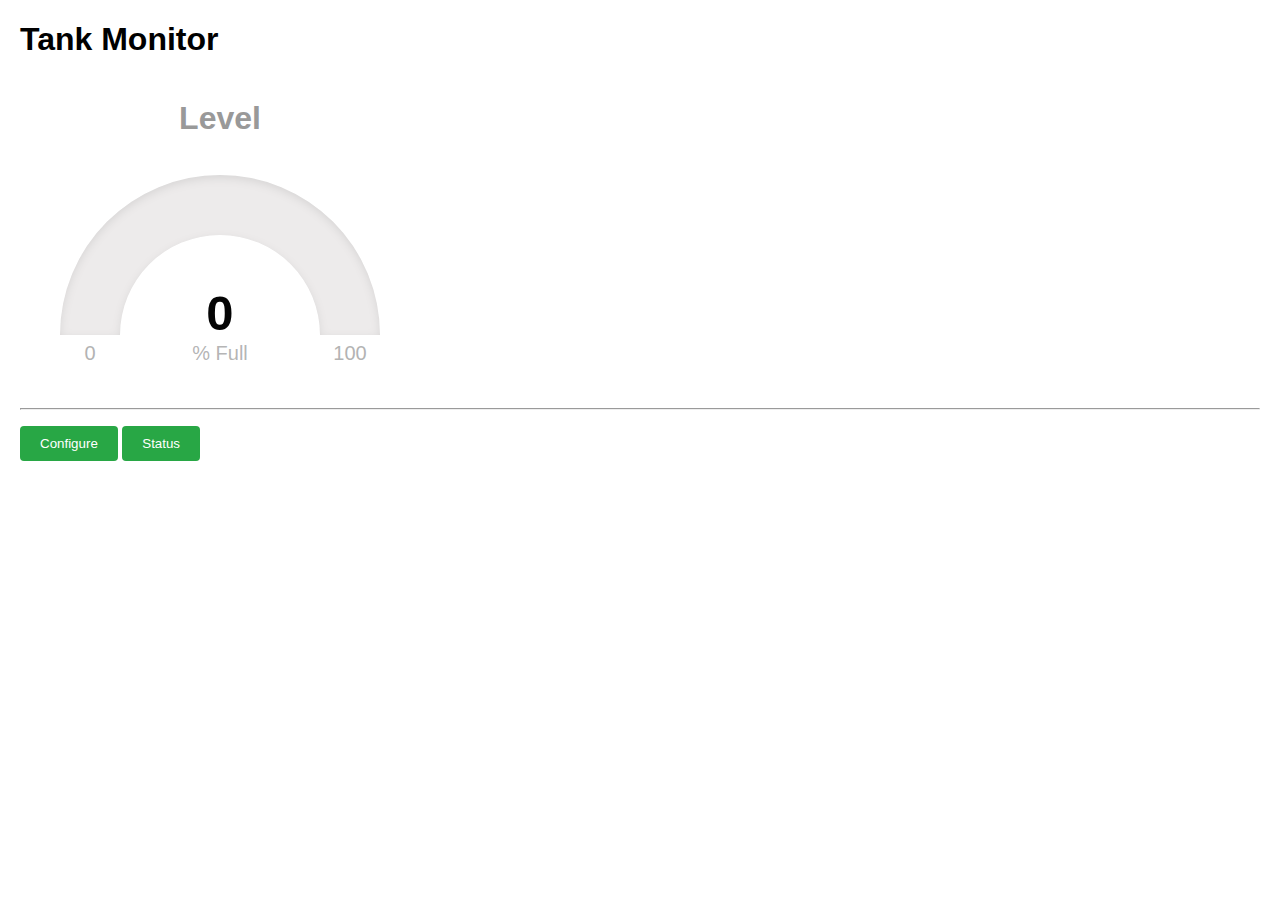
==== html_files/index.html @ d3258d9a "Initial commit" ====
<!DOCTYPE html>
<html lang="en">
  <head>
    <meta charset="UTF-8" />
    <meta name="viewport" content="width=device-width, initial-scale=1.0" />
    <title>Tank Monitor</title>
    <link rel="stylesheet" href="styles.css" />
    <script src="raphael.min.js"></script>
    <script src="justgage.js"></script>
  </head>
  <body>
    <h1>Tank Monitor</h1>
    <div id="gauge" style="width: 400px; height: 320px"></div>

    <script>
      var g1 = new JustGage({
        id: "gauge",
        value: 0,
        min: 0,
        max: 100,
        title: "Level",
        label: "% Full",
      });

      setInterval(gTimer, 2000);

      function gTimer() {
        fetch("/get_sensor.shtml")
          .then(function (response) {
            // The API call was successful!
            return response.json();
          })
          .then(function (data) {
            // This is the JSON from our response
            console.log(data);
            g1.refresh((data.ADC / 4096) * 100);
          })
          .catch(function (err) {
            // There was an error
            console.warn("Fetch error:", err);
          });
      }
    </script>
    <hr />
    <p>
      <a href="/config.html"><button>Configure</button></a>
      <a href="/status.html"><button>Status</button></a>
    </p>
  </body>
</html>
---- html_files/styles.css ----
body {
  font-family: Arial, sans-serif;
  margin: 20px;
}
.form-section {
  margin-bottom: 20px;
}
.form-section h2 {
  margin-bottom: 10px;
}
label {
  display: block;
  margin-bottom: 5px;
}
input[type="text"],
input[type="password"],
input[type="number"] {
  width: 300px; /* Set a fixed width */
  max-width: 100%; /* Ensure it doesn't exceed 100% of the container width on smaller screens */
  padding: 8px;
  margin-bottom: 10px;
  border: 1px solid #ccc;
  border-radius: 4px;
}
button {
  padding: 10px 20px;
  background-color: #28a745;
  color: white;
  border: none;
  border-radius: 4px;
  cursor: pointer;
}
button:disabled {
  background-color: #ccc;
}
.status {
  margin-top: 20px;
  padding: 10px;
  background-color: #f1f1f1;
  border: 1px solid #ccc;
  border-radius: 4px;
}

.container {
  margin: 20px;
}
.password-field {
  margin-bottom: 10px;
}

#toggleDiv {
  display: none; /* Default state dont show */
}
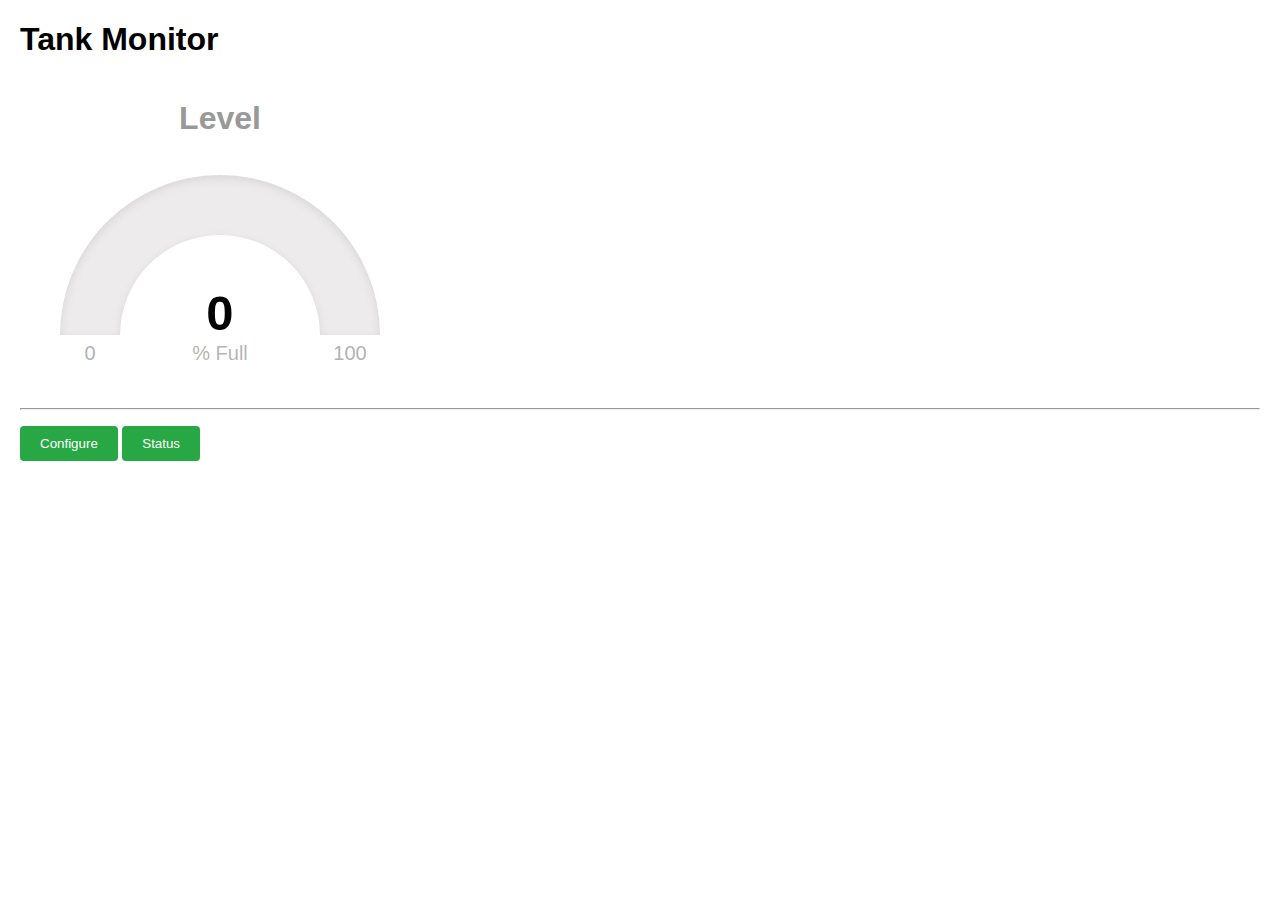
==== commit c2f13583: "Status page updates ADC readings. Reboot if WiFi connection is lost" ====
--- a/html_files/index.html
+++ b/html_files/index.html
@@ -11,7 +11,6 @@
   <body>
     <h1>Tank Monitor</h1>
     <div id="gauge" style="width: 400px; height: 320px"></div>
-
     <script>
       var g1 = new JustGage({
         id: "gauge",
--- a/html_files/styles.css
+++ b/html_files/styles.css
@@ -51,3 +51,16 @@
 #toggleDiv {
   display: none; /* Default state dont show */
 }
+
+.status-line {
+  font-family: "Courier New", Courier, monospace;
+  font-size: 12px;
+  background-color: #f4f4f4;
+  border: 1px solid #ccc;
+  padding: 5px;
+  display: inline-block;
+  width: 300px;
+  white-space: nowrap;
+  overflow: hidden;
+  text-overflow: ellipsis;
+}
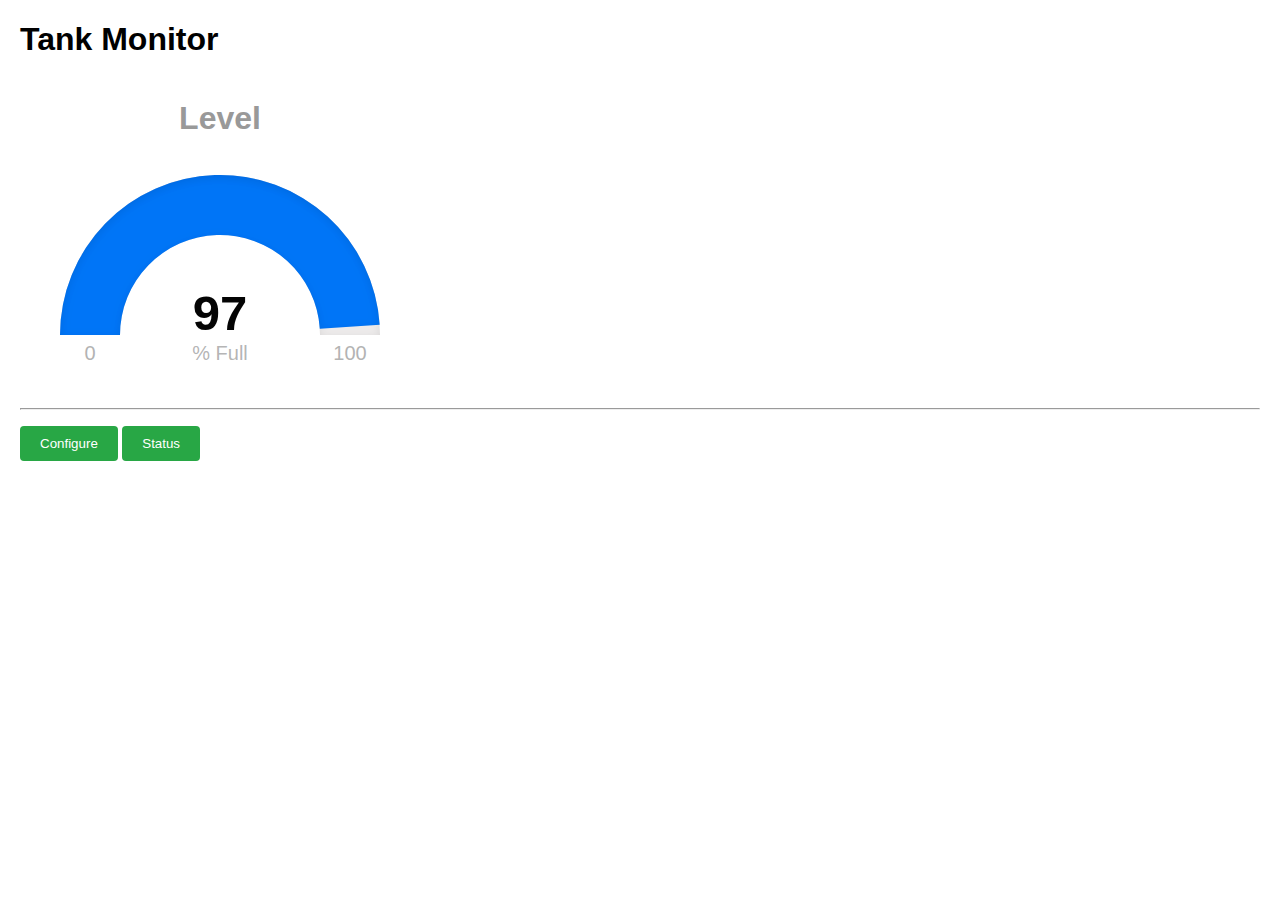
==== commit 37207e65: "Added watchdog, changed gage colors" ====
--- a/html_files/index.html
+++ b/html_files/index.html
@@ -14,11 +14,13 @@
     <script>
       var g1 = new JustGage({
         id: "gauge",
-        value: 0,
+        value: 99,
         min: 0,
         max: 100,
         title: "Level",
         label: "% Full",
+        levelColors: ["#fc031c", "#bafc03", "#0373fc"],
+        counter: true,
       });
 
       setInterval(gTimer, 2000);
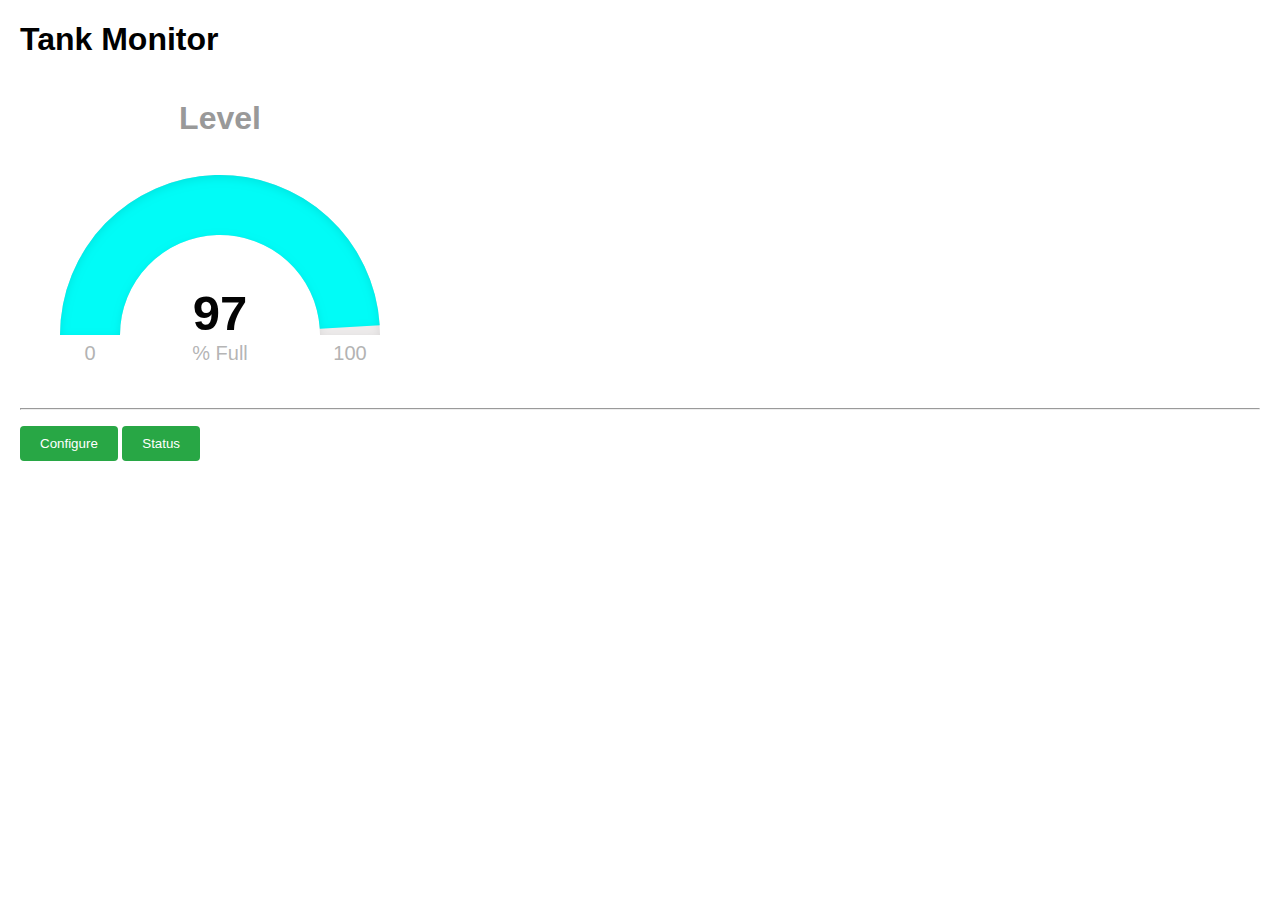
==== commit 0edaaed6: "Fixed random wifi bug (power mode now = 0) Added class wrapper for wifi calls" ====
--- a/html_files/index.html
+++ b/html_files/index.html
@@ -19,7 +19,7 @@
         max: 100,
         title: "Level",
         label: "% Full",
-        levelColors: ["#fc031c", "#bafc03", "#0373fc"],
+        levelColors: ["#fc031c", "#bafc03", "#03fcfc"],
         counter: true,
       });
 
